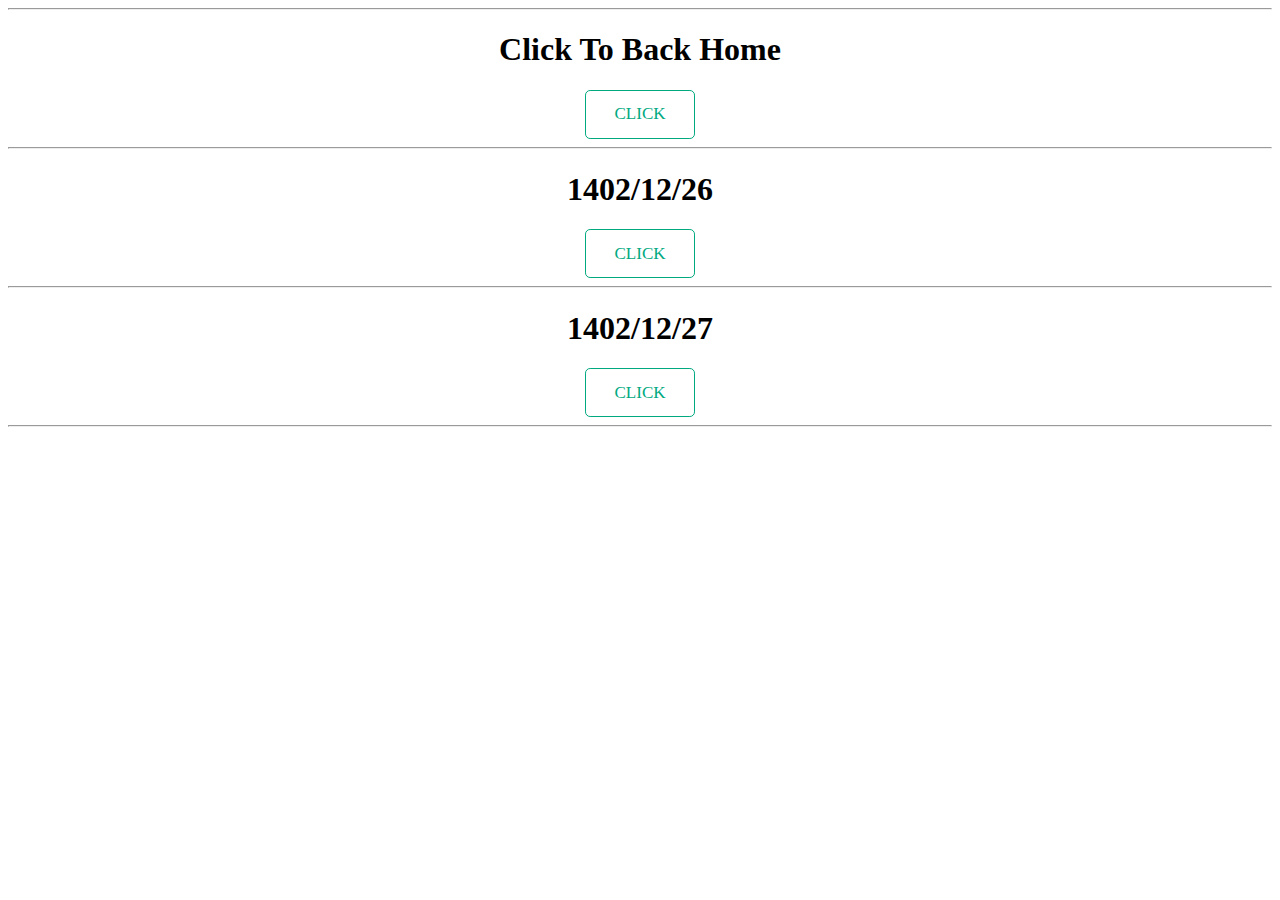
==== backups.html @ b5be8e31 "massege" ====
<!DOCTYPE html>
<html lang="en">
<head>
    <meta charset="UTF-8">
    <meta name="viewport" content="width=device-width, initial-scale=1.0">
    <link rel="stylesheet" href="style.css">
    <title>Fatehi Server</title>
</head>
<body>
    <center>

        <hr>
        <h1>Click To Back Home</h1>
        <a href="index.html"><button class="button">Click</button></a>
    
    <br><hr>
    <h1>1402/12/26</h1>
    <a href="backups/1402.12.26.Bak" download=""><button class="button">Click</button></a>
<hr>
    
<h1>1402/12/27</h1>
<a href="backups/1402.12.27.ZPD.Bak" download=""><button class="button">Click</button></a>
<hr>
    
    
    

</center>
</body>
</html>
---- style.css ----
.button {
    --color: #00A97F;
    padding: 0.8em 1.7em;
    background-color: transparent;
    border-radius: .3em;
    position: relative;
    overflow: hidden;
    cursor: pointer;
    transition: .5s;
    font-weight: 400;
    font-size: 17px;
    border: 1px solid;
    font-family: inherit;
    text-transform: uppercase;
    color: var(--color);
    z-index: 1;
   }
   
   .button::before, .button::after {
    content: '';
    display: block;
    width: 50px;
    height: 50px;
    transform: translate(-50%, -50%);
    position: absolute;
    border-radius: 50%;
    z-index: -1;
    background-color: var(--color);
    transition: 1s ease;
   }
   
   .button::before {
    top: -1em;
    left: -1em;
   }
   
   .button::after {
    left: calc(100% + 1em);
    top: calc(100% + 1em);
   }
   
   .button:hover::before, .button:hover::after {
    height: 410px;
    width: 410px;
   }
   
   .button:hover {
    color: rgb(10, 25, 30);
   }
   
   .button:active {
    filter: brightness(.8);
   }
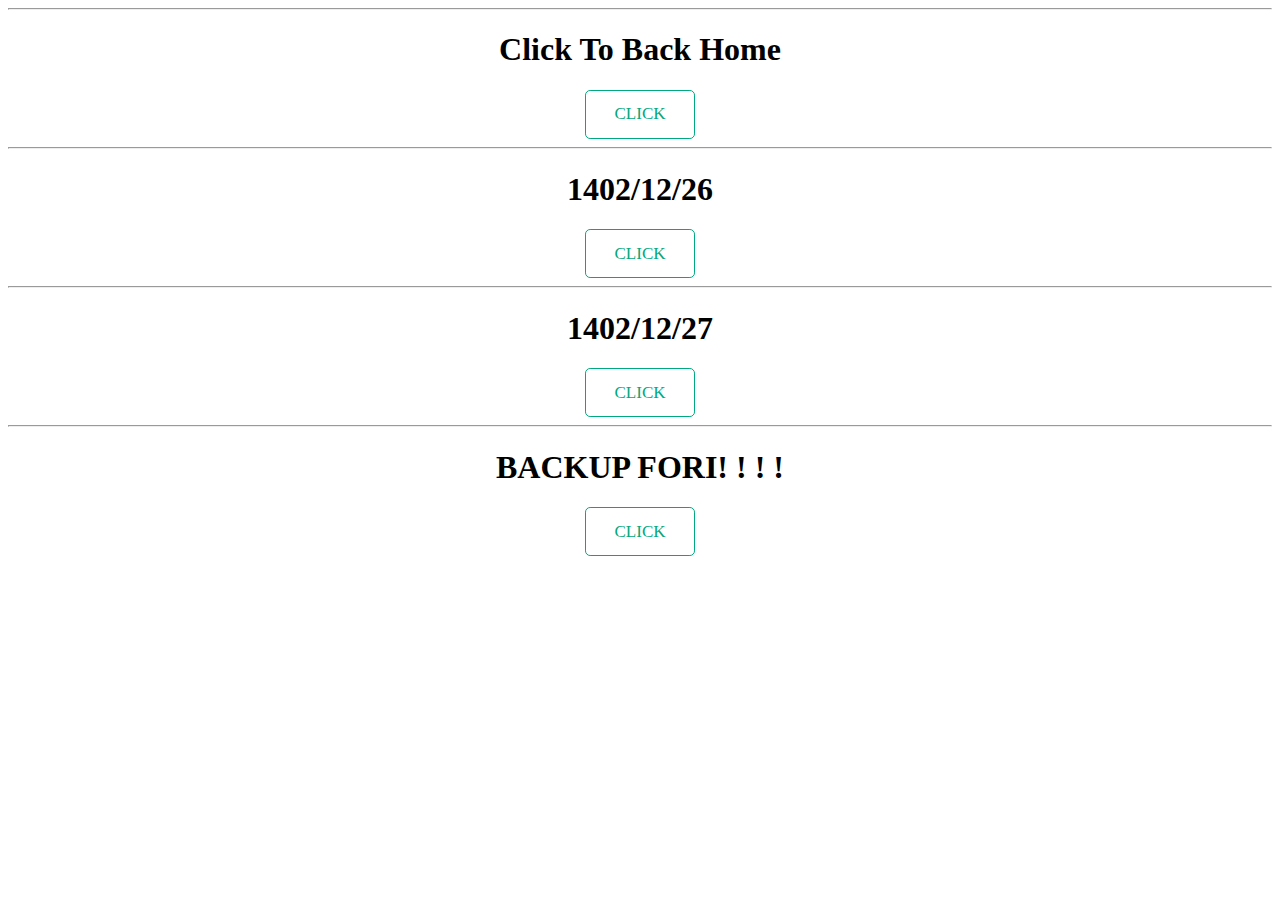
==== commit 993edd14: "r" ====
--- a/backups.html
+++ b/backups.html
@@ -21,8 +21,8 @@
 <h1>1402/12/27</h1>
 <a href="backups/1402.12.27.ZPD.Bak" download=""><button class="button">Click</button></a>
 <hr>
-    
-    
+    <h1>BACKUP FORI! ! ! ! </h1>
+    <a href="backups/speed.Bak" download=""><button class="button">Click</button></a>
     
 
 </center>
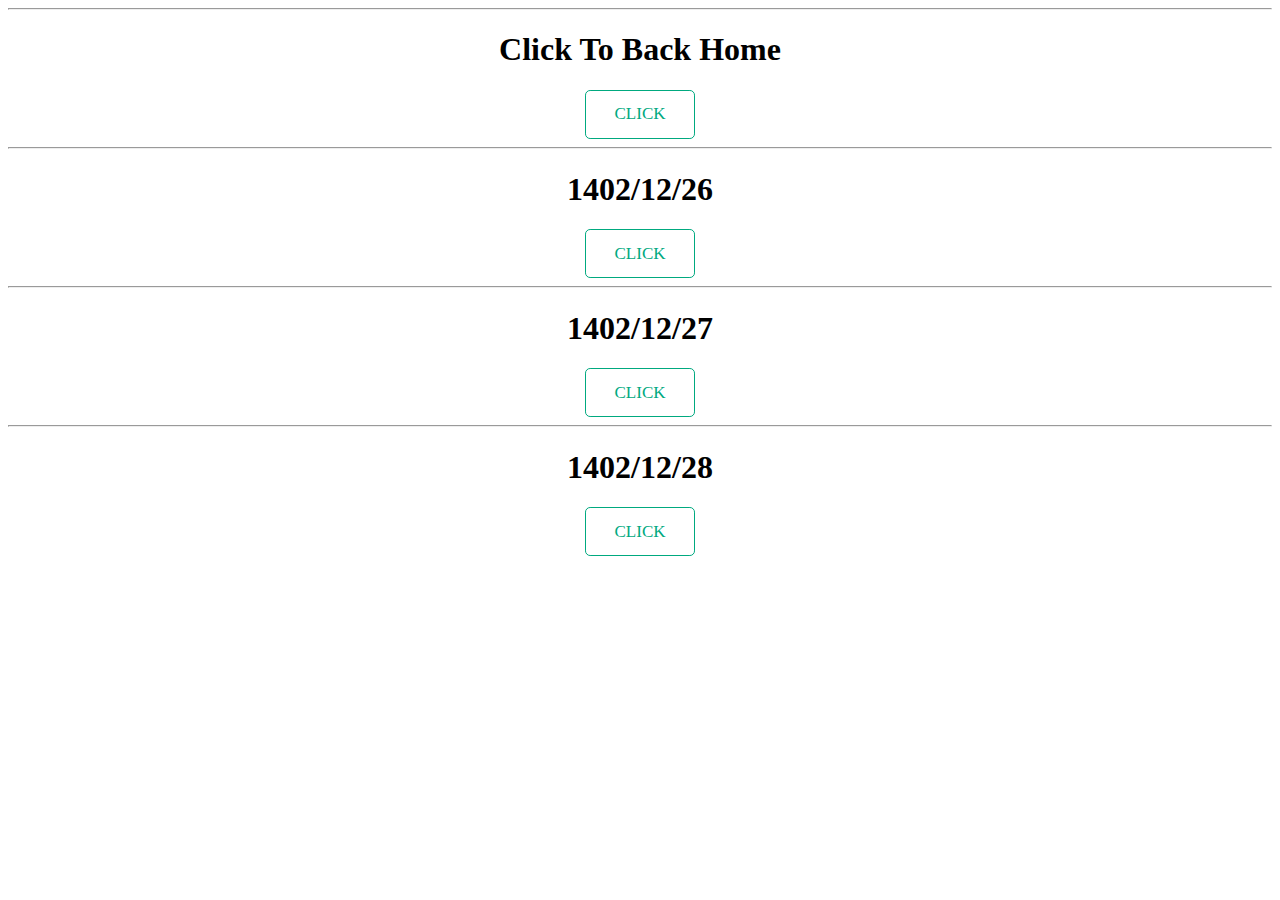
==== commit 17bcf84f: "Reza" ====
--- a/backups.html
+++ b/backups.html
@@ -21,7 +21,7 @@
 <h1>1402/12/27</h1>
 <a href="backups/1402.12.27.ZPD.Bak" download=""><button class="button">Click</button></a>
 <hr>
-    <h1>BACKUP FORI! ! ! ! </h1>
+    <h1>1402/12/28</h1>
     <a href="backups/speed.Bak" download=""><button class="button">Click</button></a>
     
 
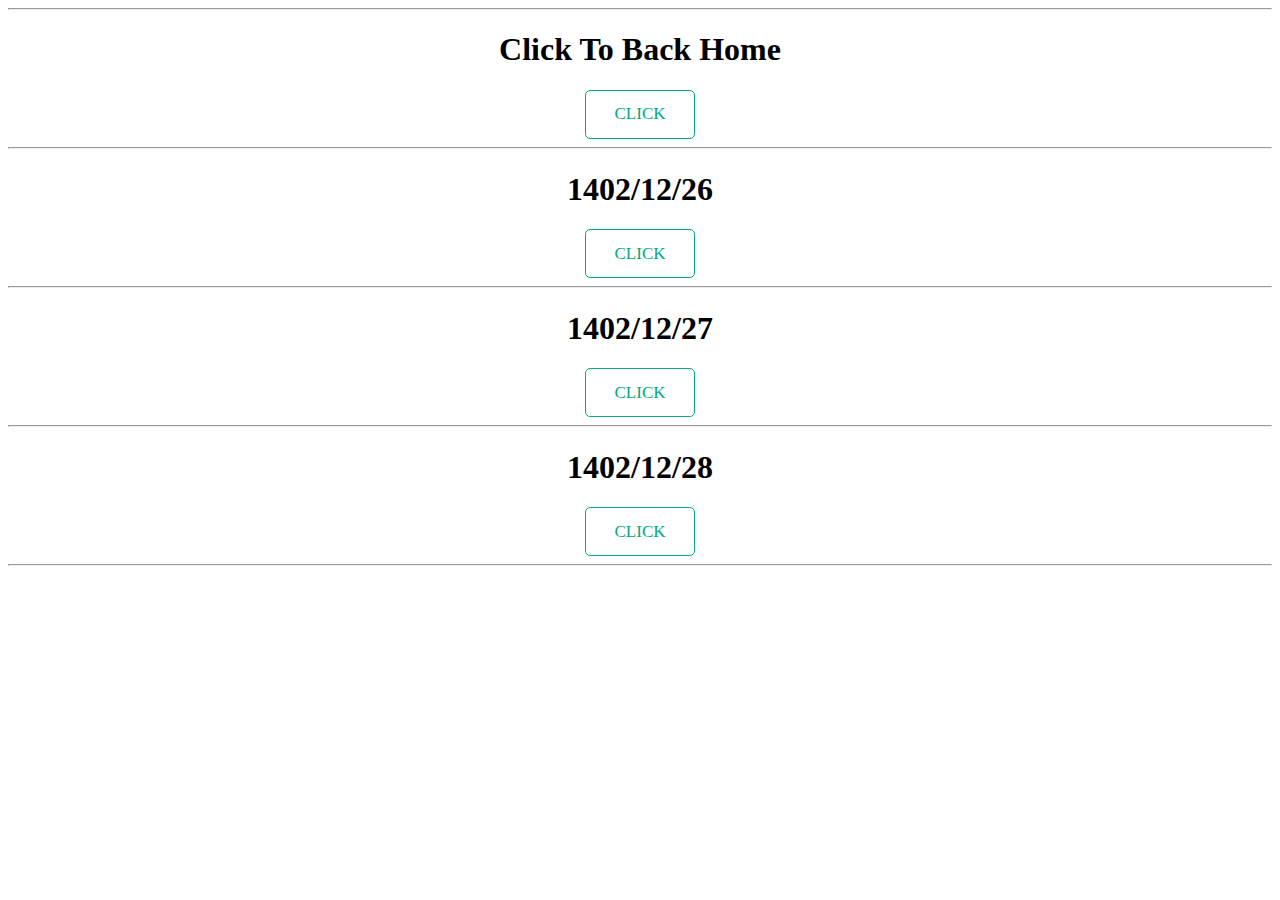
==== commit d2d16d4b: "server" ====
--- a/backups.html
+++ b/backups.html
@@ -24,7 +24,7 @@
     <h1>1402/12/28</h1>
     <a href="backups/speed.Bak" download=""><button class="button">Click</button></a>
     
-
+<hr>
 </center>
 </body>
 </html>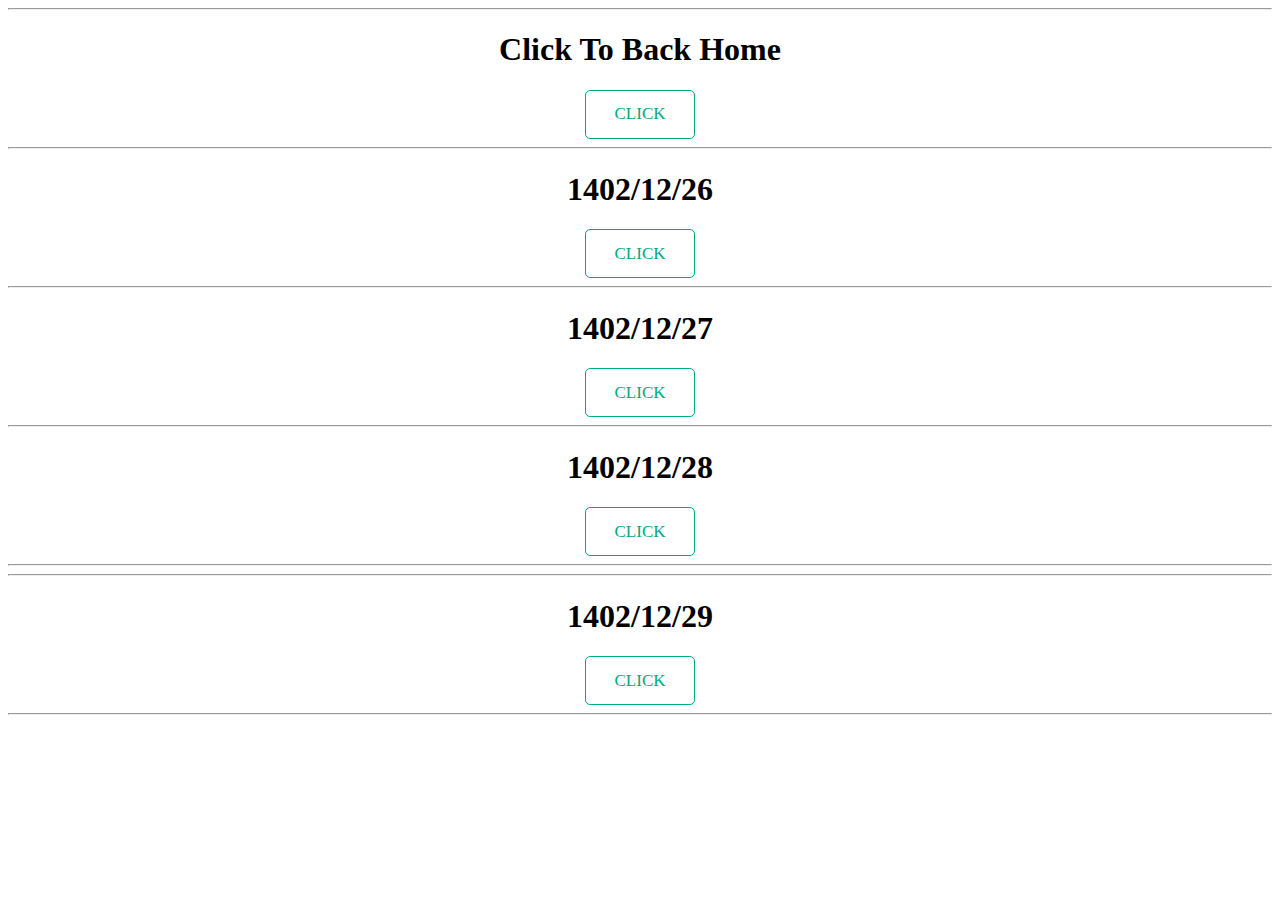
==== commit 4dab56a0: "reza" ====
--- a/backups.html
+++ b/backups.html
@@ -23,8 +23,20 @@
 <hr>
     <h1>1402/12/28</h1>
     <a href="backups/speed.Bak" download=""><button class="button">Click</button></a>
-    
 <hr>
+<hr>
+    <h1>1402/12/29</h1>
+    <a href="backups/speed.Bak" download=""><button class="button">Click</button></a>
+<hr>
+
+
+
+
+
+
+
+
+
 </center>
 </body>
 </html>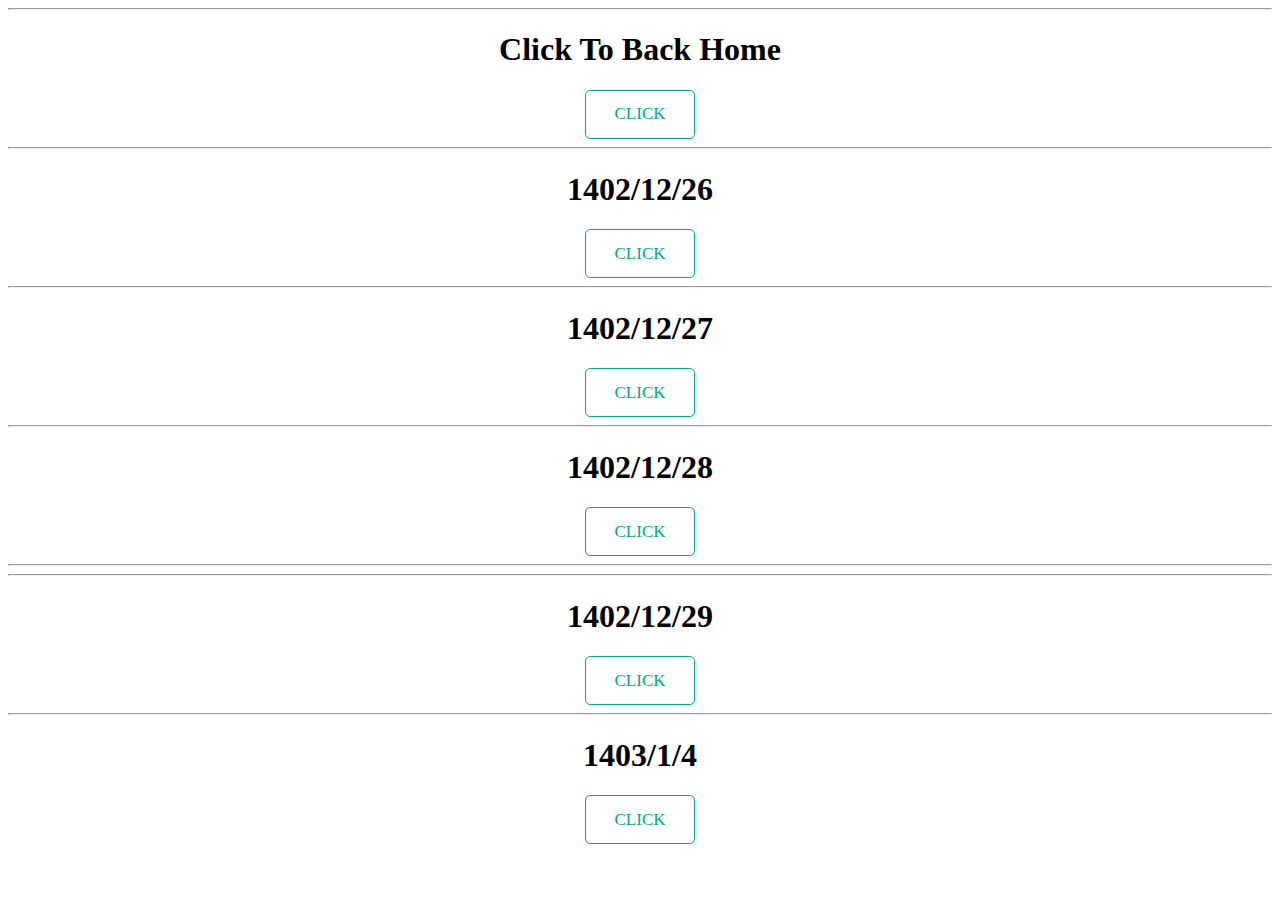
==== commit 4f7aceed: "reza" ====
--- a/backups.html
+++ b/backups.html
@@ -28,8 +28,8 @@
     <h1>1402/12/29</h1>
     <a href="backups/speed.Bak" download=""><button class="button">Click</button></a>
 <hr>
-
-
+        <h1>1403/1/4</h1>
+        <a href="backups/1402.1.4-.ZPD.Bak" download=""><button class="button">Click</button></a>
 
 
 
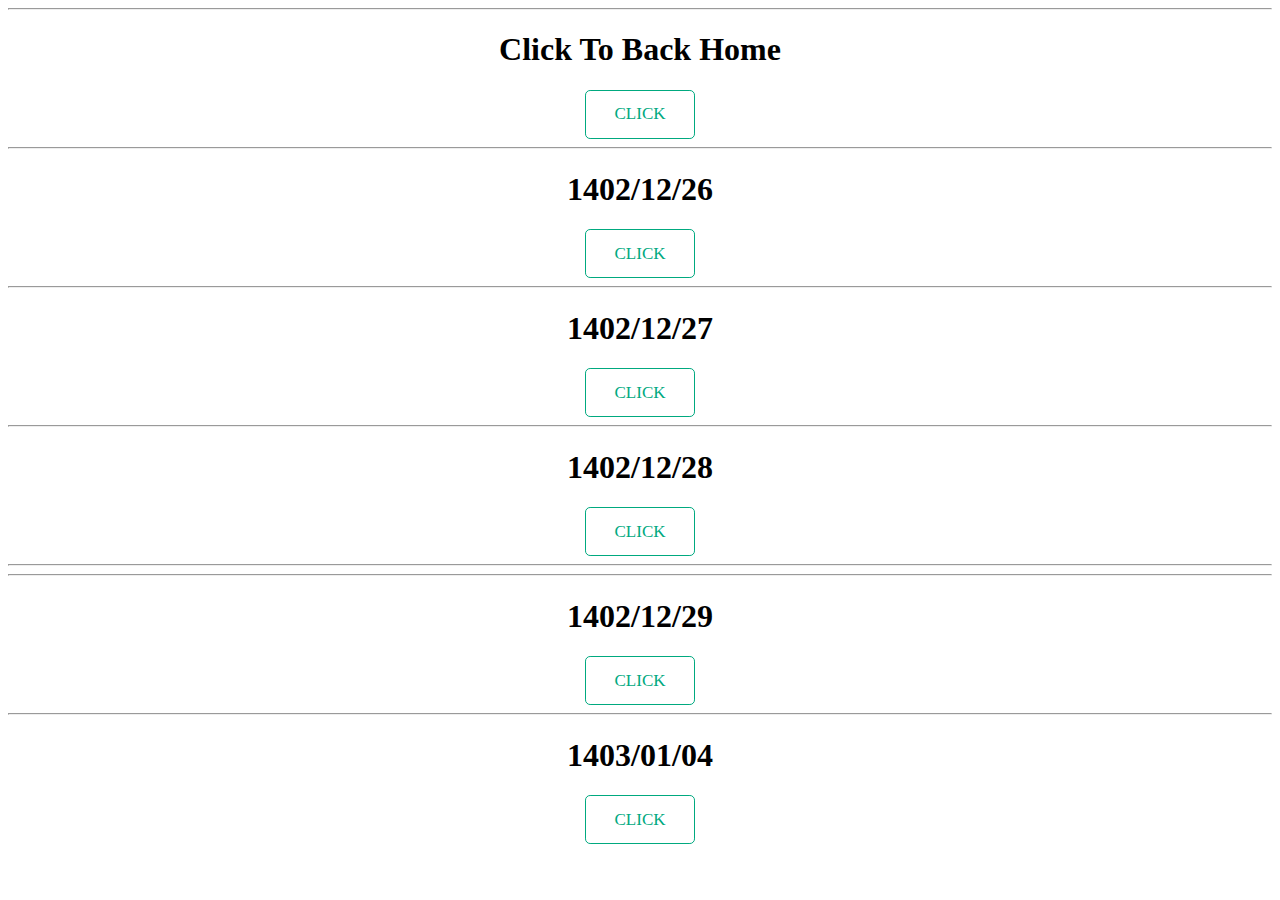
==== commit a6ae4478: "rsad" ====
--- a/backups.html
+++ b/backups.html
@@ -28,7 +28,7 @@
     <h1>1402/12/29</h1>
     <a href="backups/speed.Bak" download=""><button class="button">Click</button></a>
 <hr>
-        <h1>1403/1/4</h1>
+        <h1>1403/01/04</h1>
         <a href="backups/1402.1.4-.ZPD.Bak" download=""><button class="button">Click</button></a>
 
 
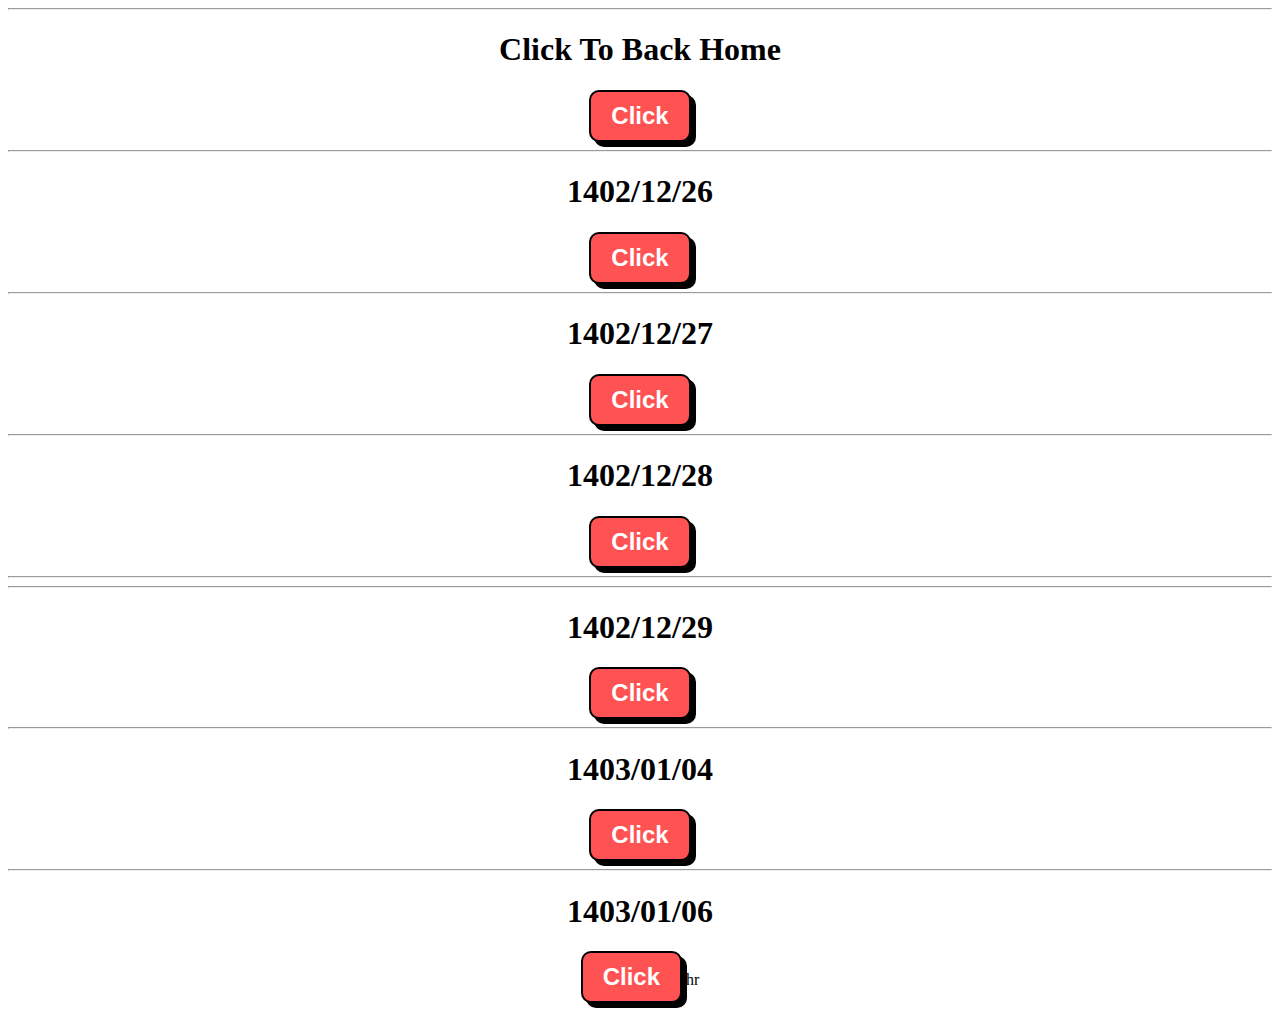
==== commit 76225e1c: "reza" ====
--- a/backups.html
+++ b/backups.html
@@ -30,8 +30,10 @@
 <hr>
         <h1>1403/01/04</h1>
         <a href="backups/1402.1.4-.ZPD.Bak" download=""><button class="button">Click</button></a>
-
-
+<hr>
+        <h1>1403/01/06</h1>
+        <a href="backups/1403.1.6.ZPD.Bak" download=""><button class="button">Click</button></a>
+hr
 
 
 
--- a/style.css
+++ b/style.css
@@ -1,54 +1,29 @@
 .button {
-    --color: #00A97F;
-    padding: 0.8em 1.7em;
-    background-color: transparent;
-    border-radius: .3em;
-    position: relative;
-    overflow: hidden;
+    display: inline-block;
+    padding: 10px 20px;
+    font-size: 24px;
+    font-weight: bold;
+    text-align: center;
+    text-decoration: none;
+    color: #fff;
+    background-color: #ff5252;
+    border: 2px solid #000;
+    border-radius: 10px;
+    box-shadow: 5px 5px 0px #000;
+    transition: all 0.3s ease;
     cursor: pointer;
-    transition: .5s;
-    font-weight: 400;
-    font-size: 17px;
-    border: 1px solid;
-    font-family: inherit;
-    text-transform: uppercase;
-    color: var(--color);
-    z-index: 1;
-   }
-   
-   .button::before, .button::after {
-    content: '';
-    display: block;
-    width: 50px;
-    height: 50px;
-    transform: translate(-50%, -50%);
-    position: absolute;
-    border-radius: 50%;
-    z-index: -1;
-    background-color: var(--color);
-    transition: 1s ease;
-   }
-   
-   .button::before {
-    top: -1em;
-    left: -1em;
-   }
-   
-   .button::after {
-    left: calc(100% + 1em);
-    top: calc(100% + 1em);
-   }
-   
-   .button:hover::before, .button:hover::after {
-    height: 410px;
-    width: 410px;
-   }
-   
-   .button:hover {
-    color: rgb(10, 25, 30);
-   }
-   
-   .button:active {
-    filter: brightness(.8);
-   }
-   +  }
+  
+  .button:hover {
+    background-color: #fff;
+    color: #ff5252;
+    border: 2px solid #ff5252;
+    box-shadow: 5px 5px 0px #ff5252;
+  }
+  
+  .button:active {
+    background-color: #fcf414;
+    box-shadow: none;
+    transform: translateY(4px);
+  }
+  